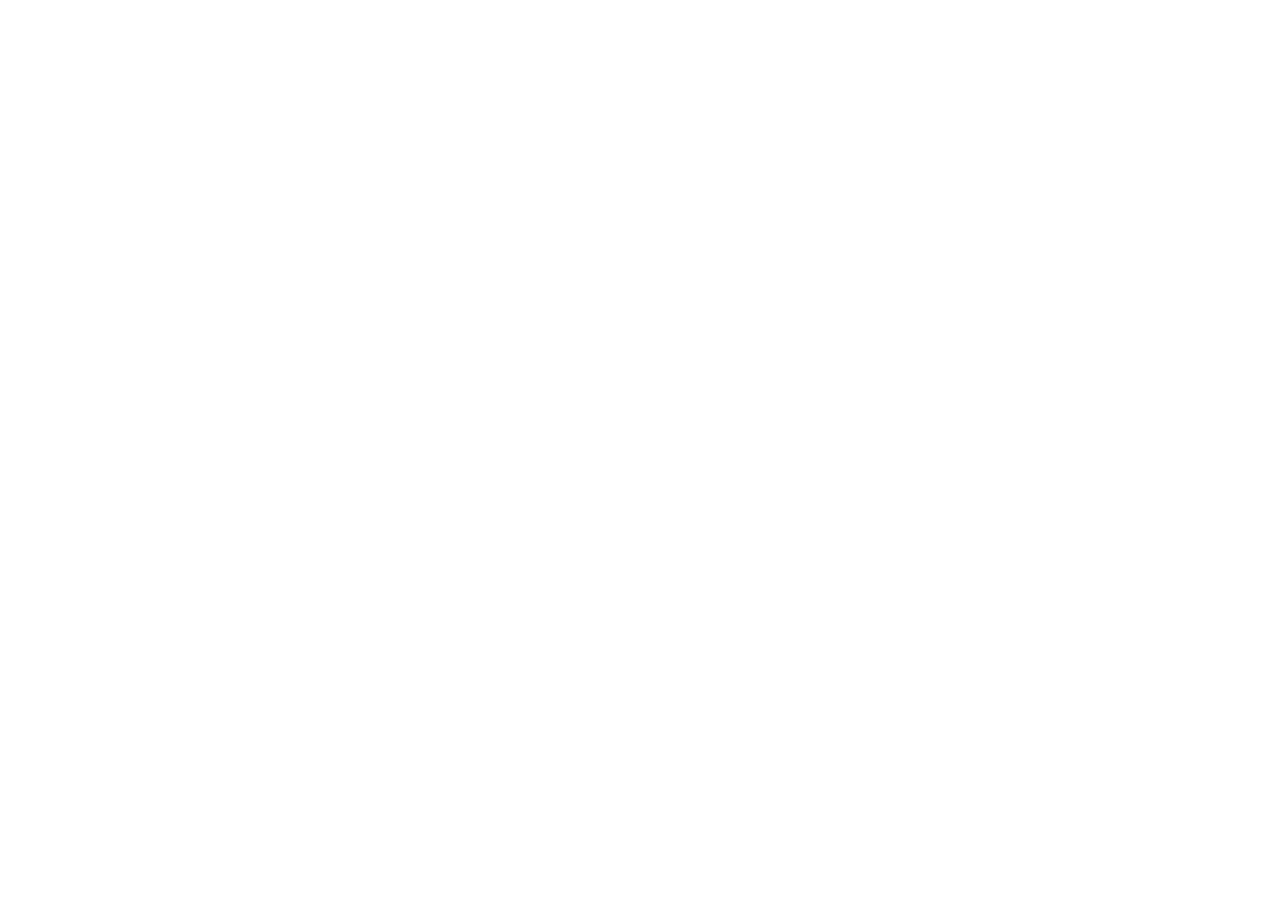
==== index.html @ ea22ddd9 "haciendo un nuevo repo" ====
<!DOCTYPE html>
<html lang="es">
<head>
    <meta charset="UTF-8">
    <meta name="viewport" content="width=device-width, initial-scale=1.0">
    <title>Document</title>
    <script src="js/main.js"></script>
</head>
<body>
    
</body>
</html>
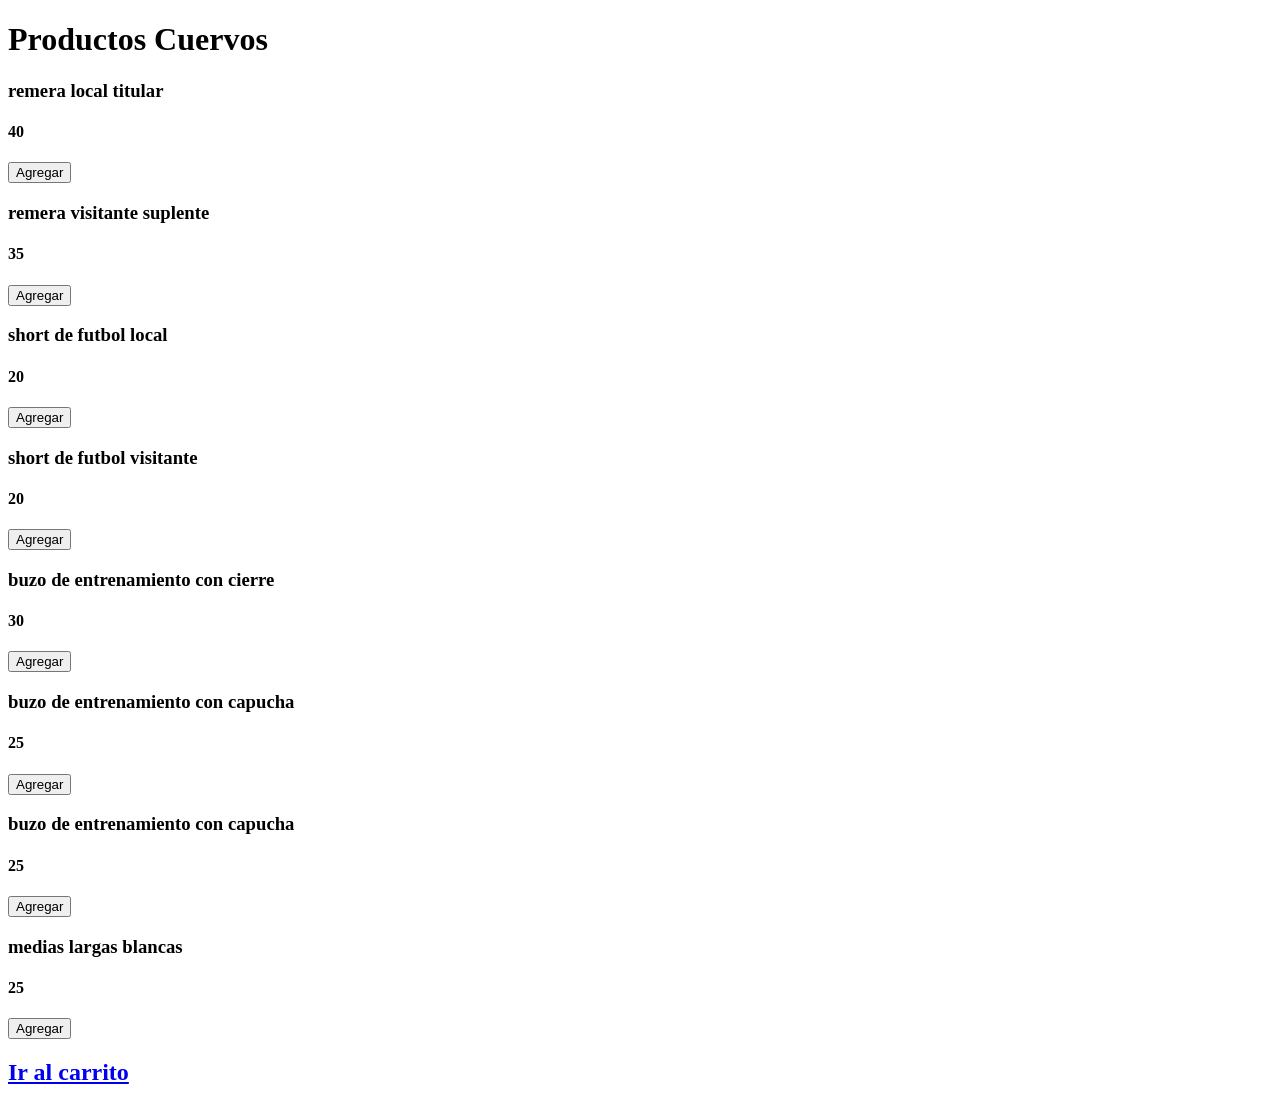
==== commit 0a812fd1: "arreglando el esqueleto del ecomerce" ====
--- a/index.html
+++ b/index.html
@@ -3,10 +3,16 @@
 <head>
     <meta charset="UTF-8">
     <meta name="viewport" content="width=device-width, initial-scale=1.0">
-    <title>Document</title>
-    <script src="js/main.js"></script>
+    <title>SAN LORENZO</title>
+    <script src="./js/main.js" defer></script>
 </head>
 <body>
-    
+    <h1>Productos Cuervos</h1>
+
+    <section id="container_sanlorenzo">
+        
+    </section>
+
+    <h2><a href="./pages/carrito.html">Ir al carrito</a></h2>
 </body>
 </html>
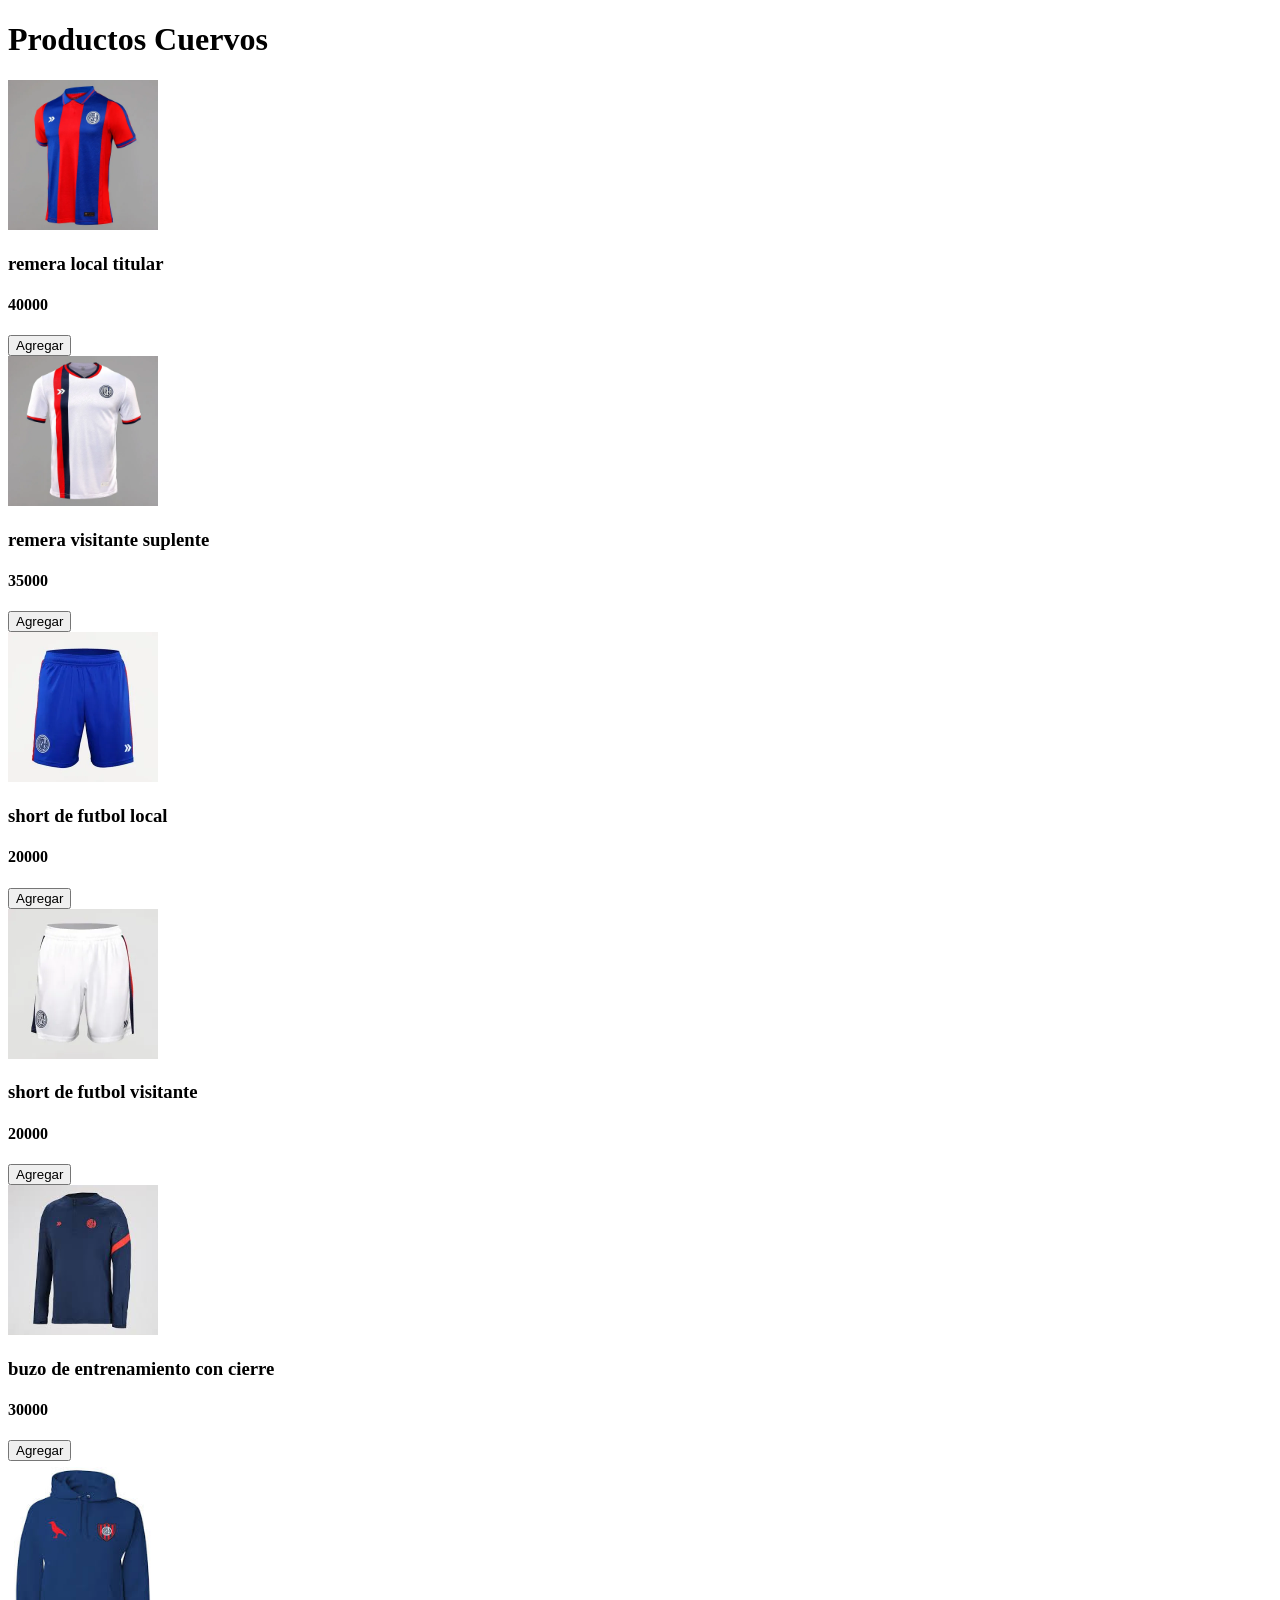
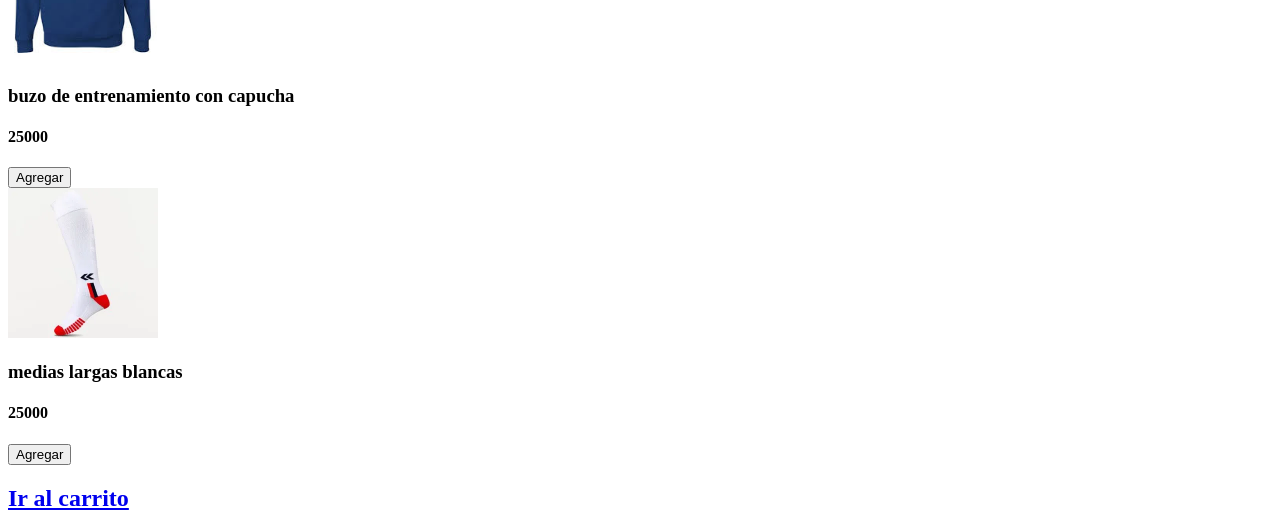
==== commit 5682d515: "agregando imagenes" ====
--- a/index.html
+++ b/index.html
@@ -5,6 +5,7 @@
     <meta name="viewport" content="width=device-width, initial-scale=1.0">
     <title>SAN LORENZO</title>
     <script src="./js/main.js" defer></script>
+    <link rel="stylesheet" href="./assets/css/style.css">
 </head>
 <body>
     <h1>Productos Cuervos</h1>
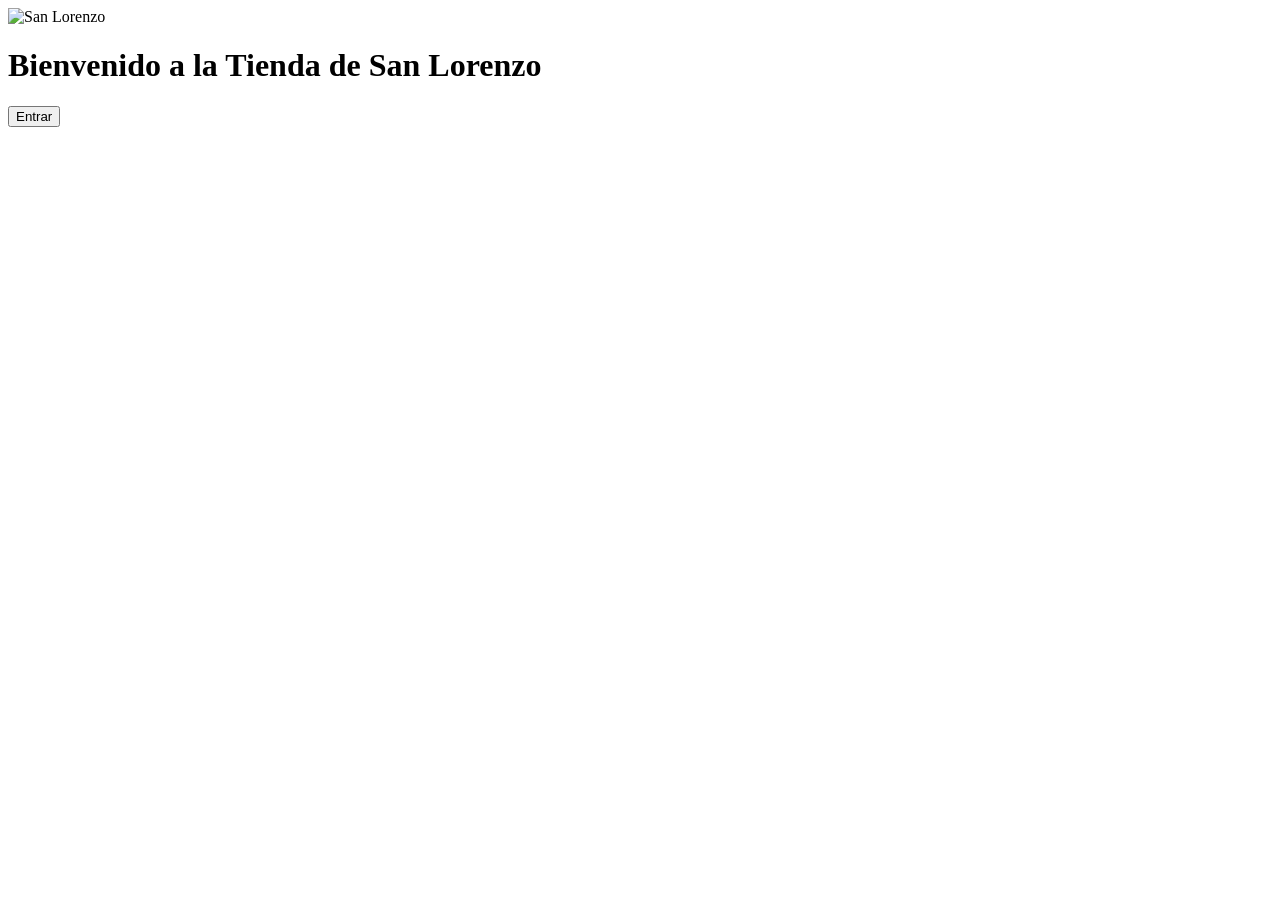
==== commit c712b599: "arreglando rutas" ====
--- a/index.html
+++ b/index.html
@@ -1,19 +1,24 @@
 <!DOCTYPE html>
-<html lang="es">
+<html lang="en">
 <head>
     <meta charset="UTF-8">
     <meta name="viewport" content="width=device-width, initial-scale=1.0">
-    <title>SAN LORENZO</title>
-    <script src="./js/main.js" defer></script>
-    <link rel="stylesheet" href="./assets/css/style.css">
+    <script src="./js/paginainicio.js" defer></script>
+    <link rel="stylesheet" href="./assets/css/bienvenida.css">
+    <title>inicio</title>
 </head>
 <body>
-    <h1>Productos Cuervos</h1>
 
-    <section id="container_sanlorenzo">
-        
-    </section>
+<div class="bienvenida">
 
-    <h2><a href="./pages/carrito.html">Ir al carrito</a></h2>
+<img src="../assets/img/LOGO.jpg" alt="San Lorenzo">
+
+<h1>Bienvenido a la Tienda de San Lorenzo</h1>
+
+<button id="entrar">Entrar</button>
+
+</div>
+
+</div>
 </body>
-</html>+</html>
